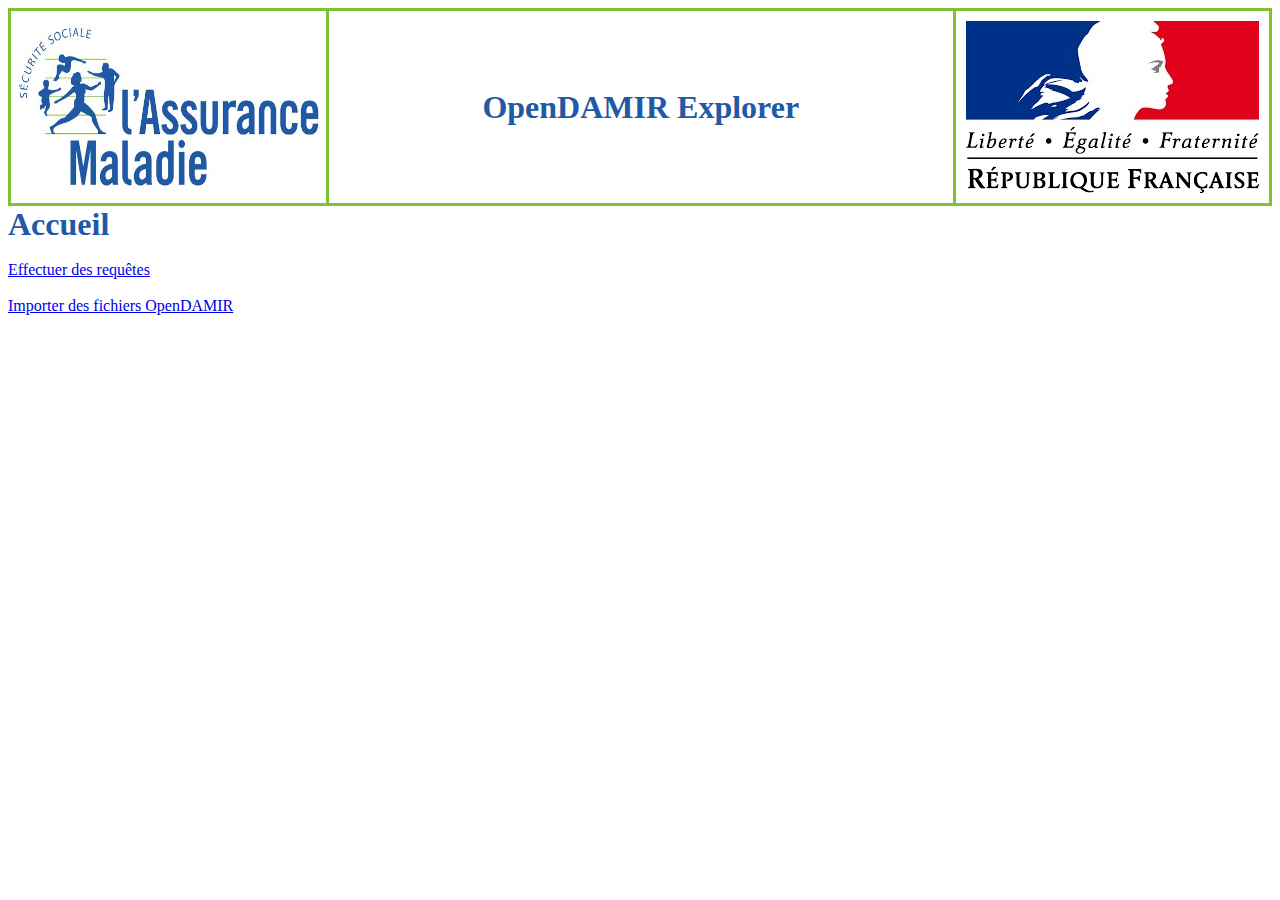
==== src/main/webapp/index.html @ d9301cdf "Nouvelle interface" ====
<!DOCTYPE html>
<html>
    <head>
        <meta http-equiv="Content-Type" content="text/html; charset=UTF-8">
        <title>Page d'accueil</title>
        <link rel="stylesheet" type="text/css" href="CSS/requetes.css">
    </head>
    <header>
        <img src="images/logoAM.jpg" alt="Logo Assurance Maladie" id="logoAM">
        <h1>OpenDAMIR Explorer</h1>
        <img src="images/logoMarianne.jpg" alt="Logo République Française" id="logoMarianne">
    </header>
    <body>
        <h1>Accueil</h1>
        <br>
        <a href="damir/requetes">Effectuer des requêtes</a>
        <br><br>
        <a href="importationFichiers.html">Importer des fichiers OpenDAMIR</a>
        <script type="text/javascript" src="js/requetes.js"></script>
    </body>
</html>
---- src/main/webapp/CSS/requetes.css ----
#logoAM{
	max-width: 25%;
	height: auto;
	border-right: solid #81C135;
}

h1{
	color: #2059A6;
	margin-left: 10px;
	margin: auto;
}

#logoMarianne{
	max-width: 25%;
	height: auto;
	border-left: solid #81C135;
	float: right;
	padding: 10px;
}

header{
	display: flex;
	border: solid #81C135;
}

div{
	display: inline-grid;
}

#afficherFichiers{
	padding-right: 25px;
	border: solid;
}

input{
	margin-bottom: 10px;
	text-align: left;
}
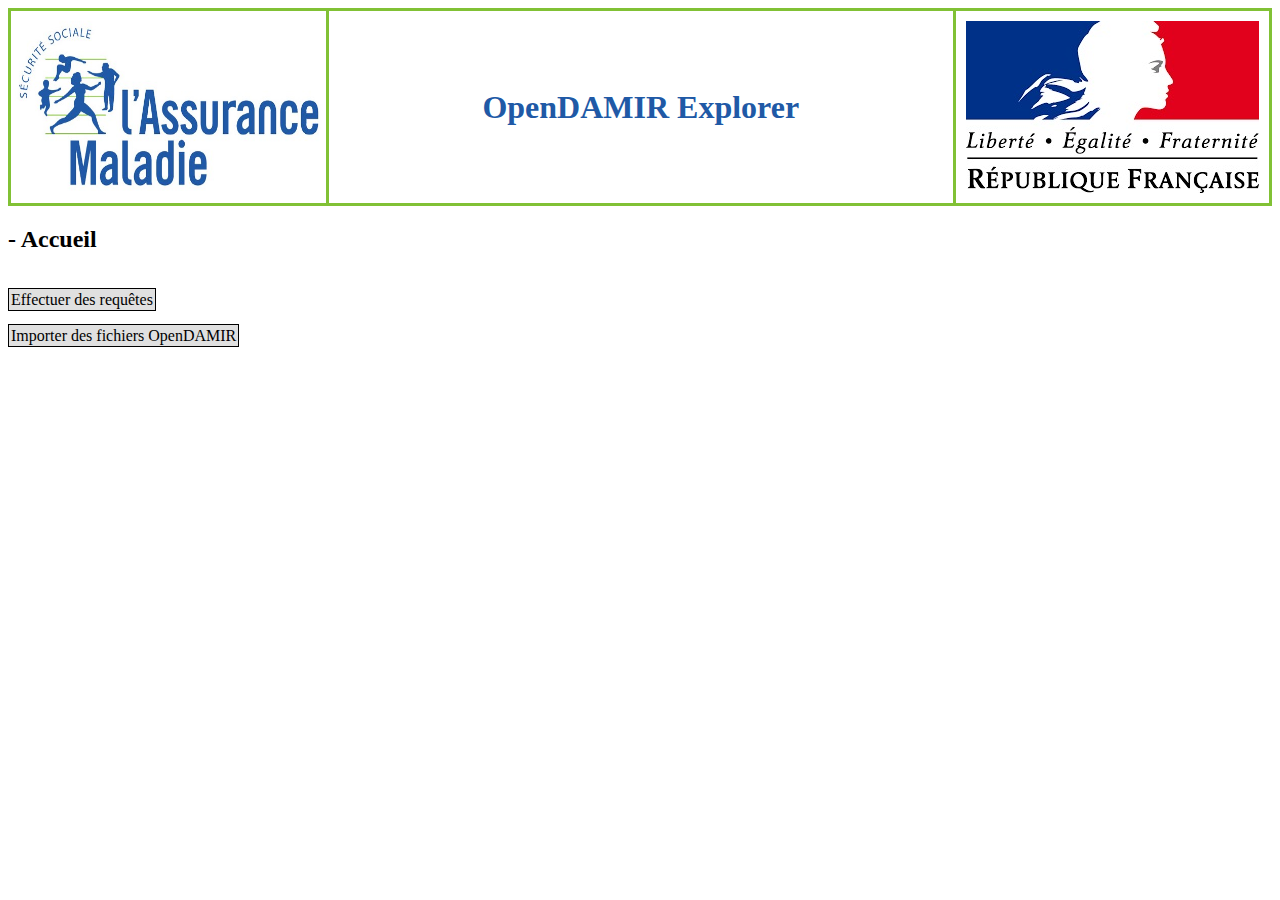
==== commit c625cde9: "Debug js" ====
--- a/src/main/webapp/index.html
+++ b/src/main/webapp/index.html
@@ -11,7 +11,7 @@
         <img src="images/logoMarianne.jpg" alt="Logo République Française" id="logoMarianne">
     </header>
     <body>
-        <h1>Accueil</h1>
+        <h2>- Accueil</h2>
         <br>
         <a href="damir/requetes">Effectuer des requêtes</a>
         <br><br>
--- a/src/main/webapp/CSS/requetes.css
+++ b/src/main/webapp/CSS/requetes.css
@@ -23,7 +23,7 @@
 	border: solid #81C135;
 }
 
-div{
+#requetes{
 	display: inline-grid;
 }
 
@@ -35,4 +35,12 @@
 input{
 	margin-bottom: 10px;
 	text-align: left;
+}
+
+a{
+    text-decoration: none;
+    background-color: #E0E0E0;
+    border: solid black 1px;
+    color: black;
+    padding: 2px;
 }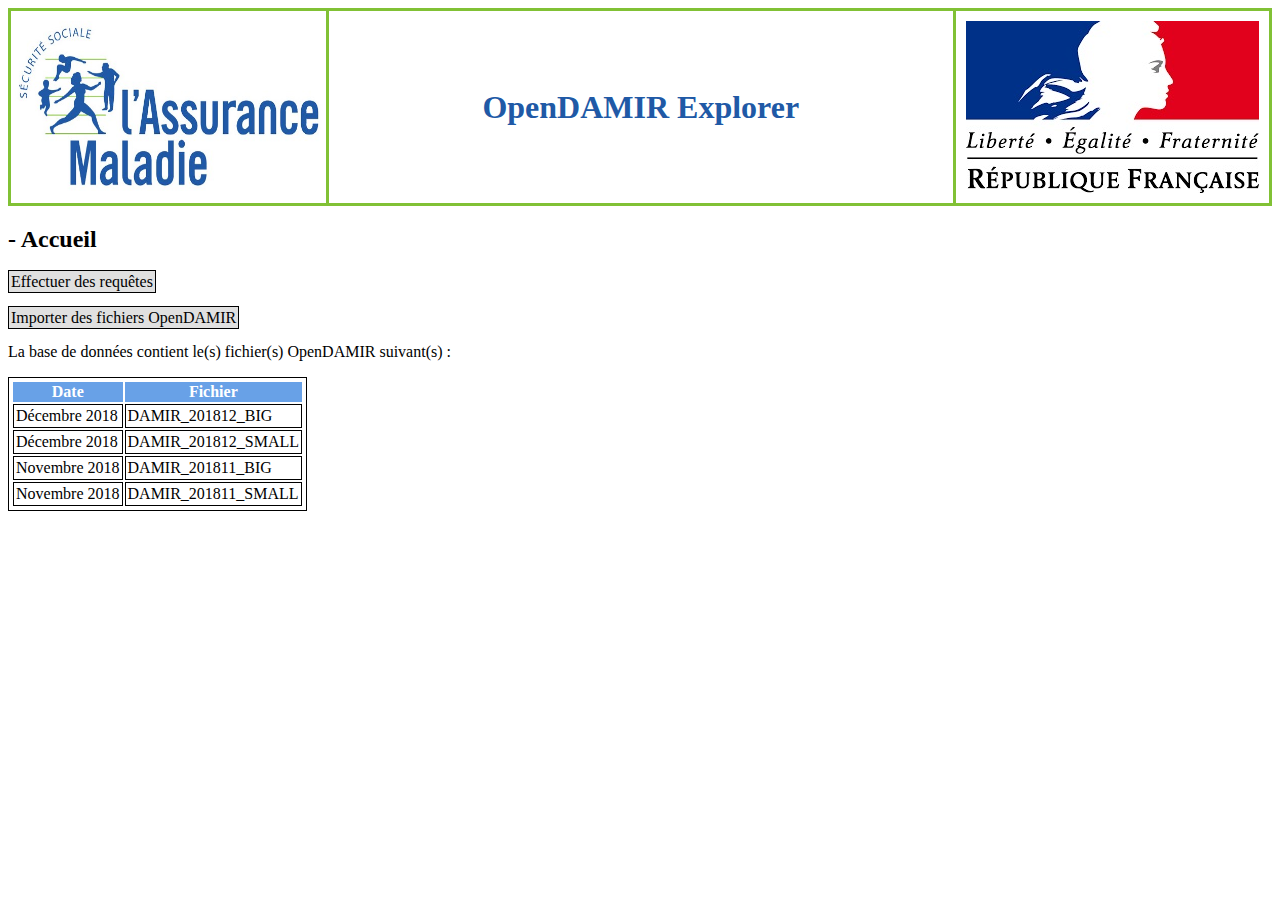
==== commit f100bca2: "Tableau dans la page d'accueil pour savoir quels fichiers sont en mémoire" ====
--- a/src/main/webapp/index.html
+++ b/src/main/webapp/index.html
@@ -3,7 +3,7 @@
     <head>
         <meta http-equiv="Content-Type" content="text/html; charset=UTF-8">
         <title>Page d'accueil</title>
-        <link rel="stylesheet" type="text/css" href="CSS/requetes.css">
+        <link rel="stylesheet" type="text/css" href="CSS/accueil.css">
     </head>
     <header>
         <img src="images/logoAM.jpg" alt="Logo Assurance Maladie" id="logoAM">
@@ -12,10 +12,36 @@
     </header>
     <body>
         <h2>- Accueil</h2>
-        <br>
         <a href="damir/requetes">Effectuer des requêtes</a>
         <br><br>
         <a href="importationFichiers.html">Importer des fichiers OpenDAMIR</a>
-        <script type="text/javascript" src="js/requetes.js"></script>
+        <br>
+        <p>La base de données contient le(s) fichier(s) OpenDAMIR suivant(s) :</p>
+        <table id="fichiers">
+            <thead>
+                <tr>
+                    <th>Date</th>
+                    <th>Fichier</th>
+                </tr>
+            </thead>
+            <tbody>
+                <tr>
+                    <td>Décembre 2018</td>
+                    <td>DAMIR_201812_BIG</td>
+                </tr>
+                <tr>
+                    <td>Décembre 2018</td>
+                    <td>DAMIR_201812_SMALL</td>
+                </tr>
+                <tr>
+                    <td>Novembre 2018</td>
+                    <td>DAMIR_201811_BIG</td>
+                </tr>
+                <tr>
+                    <td>Novembre 2018</td>
+                    <td>DAMIR_201811_SMALL</td>
+                </tr>
+            </tbody>
+        </table>
     </body>
 </html>--- a/src/main/webapp/CSS/accueil.css
+++ b/src/main/webapp/CSS/accueil.css
@@ -0,0 +1,58 @@
+#logoAM{
+	max-width: 25%;
+	height: auto;
+	border-right: solid #81C135;
+}
+
+h1{
+	color: #2059A6;
+	margin-left: 10px;
+	margin: auto;
+}
+
+#logoMarianne{
+	max-width: 25%;
+	height: auto;
+	border-left: solid #81C135;
+	float: right;
+	padding: 10px;
+}
+
+header{
+	display: flex;
+	border: solid #81C135;
+}
+
+#requetes{
+	display: inline-grid;
+}
+
+#afficherFichiers{
+	padding-right: 25px;
+	border: solid;
+}
+
+input{
+	margin-bottom: 10px;
+	text-align: left;
+}
+
+a{
+    text-decoration: none;
+    background-color: #E0E0E0;
+    border: solid black 1px;
+    color: black;
+    padding: 2px;
+}
+
+table,
+td{
+    border: solid black 1px;
+    padding: 2px;
+}
+thead,
+tfoot{
+    border: solid black 1px;
+    background-color: #68A1E7;
+    color: white;
+}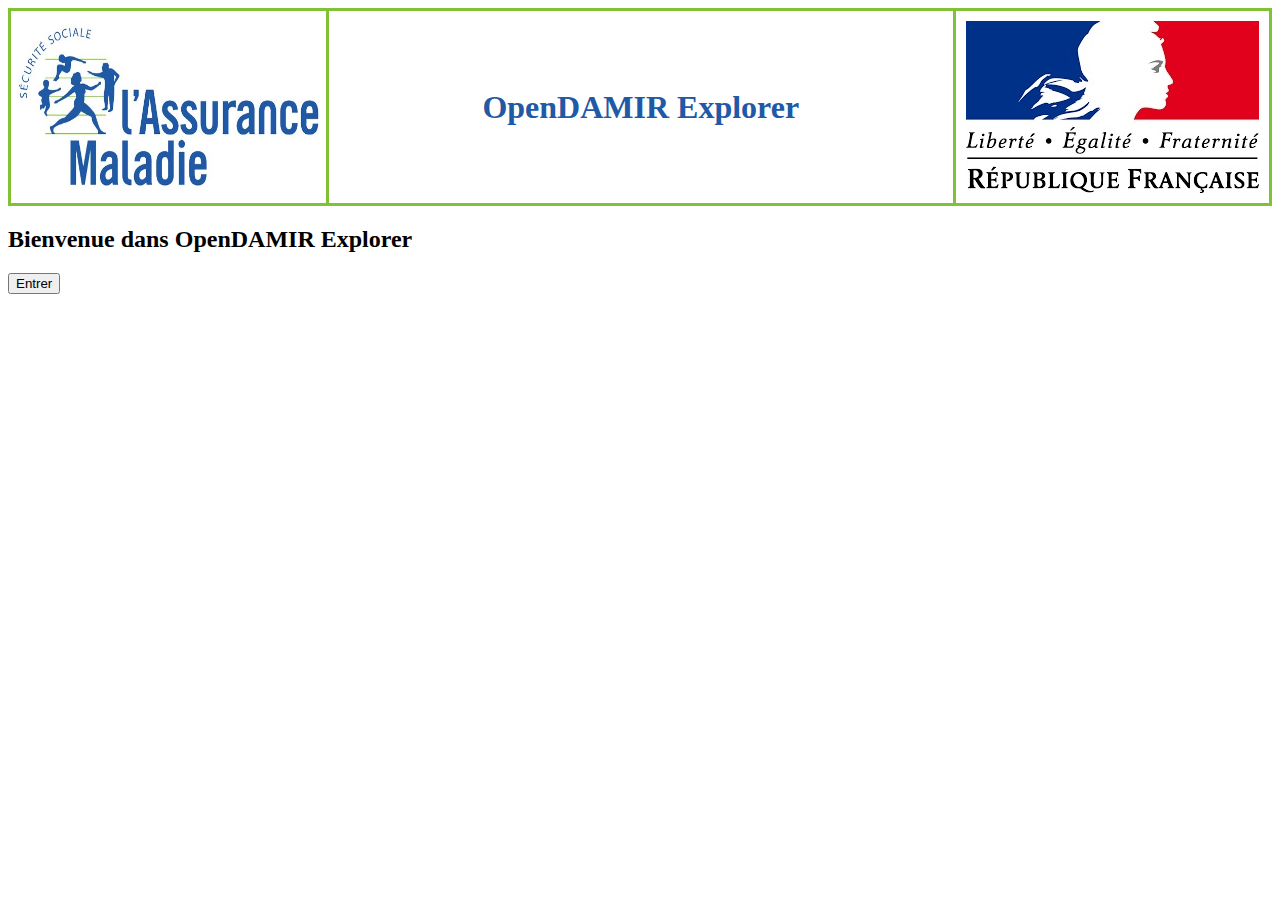
==== commit cedc6010: "Création d'une page d'accueil avec les mois déja présent dans la bdd" ====
--- a/src/main/webapp/index.html
+++ b/src/main/webapp/index.html
@@ -11,37 +11,9 @@
         <img src="images/logoMarianne.jpg" alt="Logo République Française" id="logoMarianne">
     </header>
     <body>
-        <h2>- Accueil</h2>
-        <a href="damir/requetes">Effectuer des requêtes</a>
-        <br><br>
-        <a href="importationFichiers.html">Importer des fichiers OpenDAMIR</a>
-        <br>
-        <p>La base de données contient le(s) fichier(s) OpenDAMIR suivant(s) :</p>
-        <table id="fichiers">
-            <thead>
-                <tr>
-                    <th>Date</th>
-                    <th>Fichier</th>
-                </tr>
-            </thead>
-            <tbody>
-                <tr>
-                    <td>Décembre 2018</td>
-                    <td>DAMIR_201812_BIG</td>
-                </tr>
-                <tr>
-                    <td>Décembre 2018</td>
-                    <td>DAMIR_201812_SMALL</td>
-                </tr>
-                <tr>
-                    <td>Novembre 2018</td>
-                    <td>DAMIR_201811_BIG</td>
-                </tr>
-                <tr>
-                    <td>Novembre 2018</td>
-                    <td>DAMIR_201811_SMALL</td>
-                </tr>
-            </tbody>
-        </table>
+        <h2> Bienvenue dans OpenDAMIR Explorer </h2>
+        <form action="damir/accueil" method="GET">
+            <input type="submit" value="Entrer">
+        </form>
     </body>
 </html>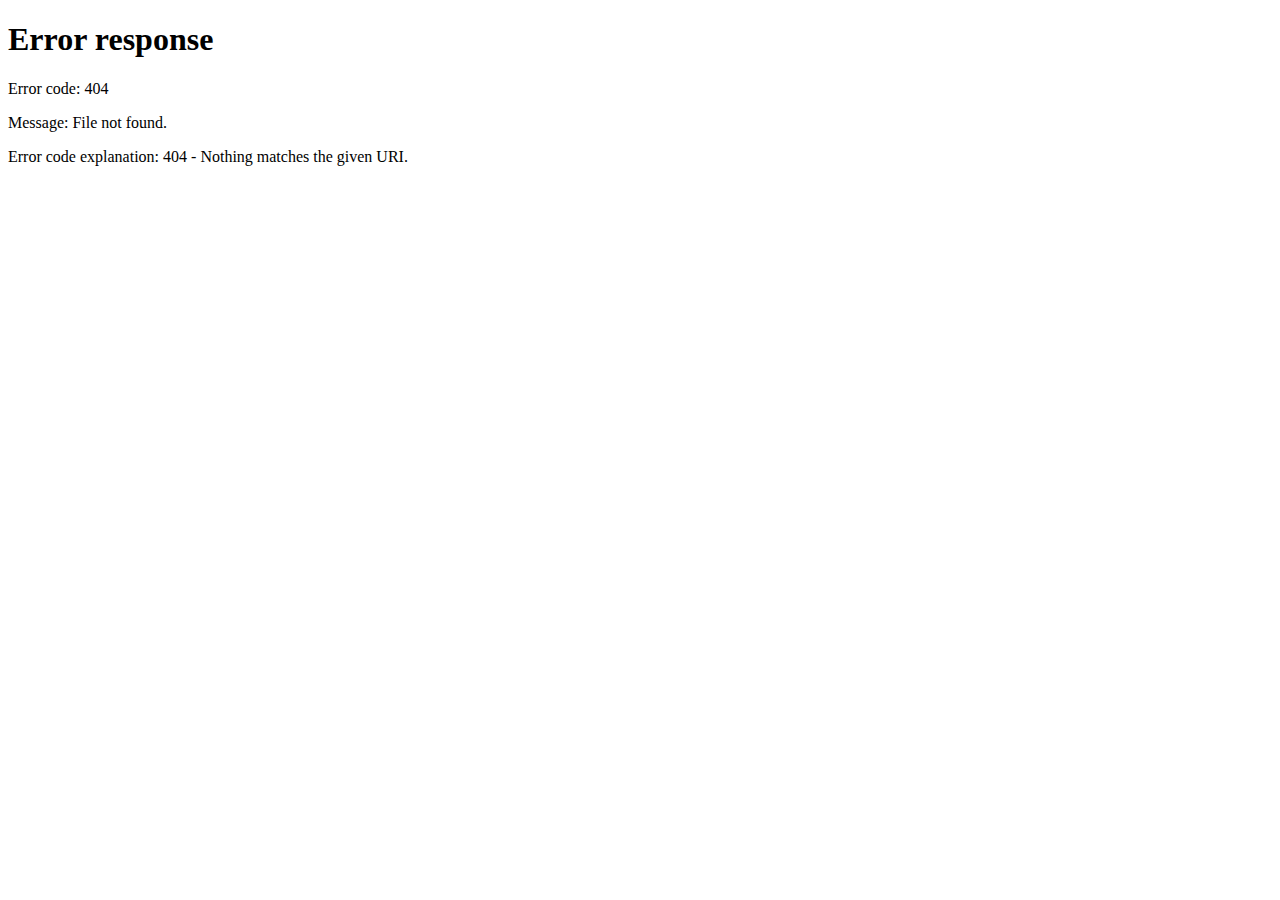
==== commit 44df6a6f: "Format de date" ====
--- a/src/main/webapp/index.html
+++ b/src/main/webapp/index.html
@@ -2,18 +2,11 @@
 <html>
     <head>
         <meta http-equiv="Content-Type" content="text/html; charset=UTF-8">
-        <title>Page d'accueil</title>
-        <link rel="stylesheet" type="text/css" href="CSS/accueil.css">
+        <title>index</title>
     </head>
-    <header>
-        <img src="images/logoAM.jpg" alt="Logo Assurance Maladie" id="logoAM">
-        <h1>OpenDAMIR Explorer</h1>
-        <img src="images/logoMarianne.jpg" alt="Logo République Française" id="logoMarianne">
-    </header>
     <body>
-        <h2> Bienvenue dans OpenDAMIR Explorer </h2>
-        <form action="damir/accueil" method="GET">
-            <input type="submit" value="Entrer">
+        <form id="accueil" action="damir/accueil" method="GET">
         </form>
+        <script src="js/accueil.js"></script>
     </body>
 </html>